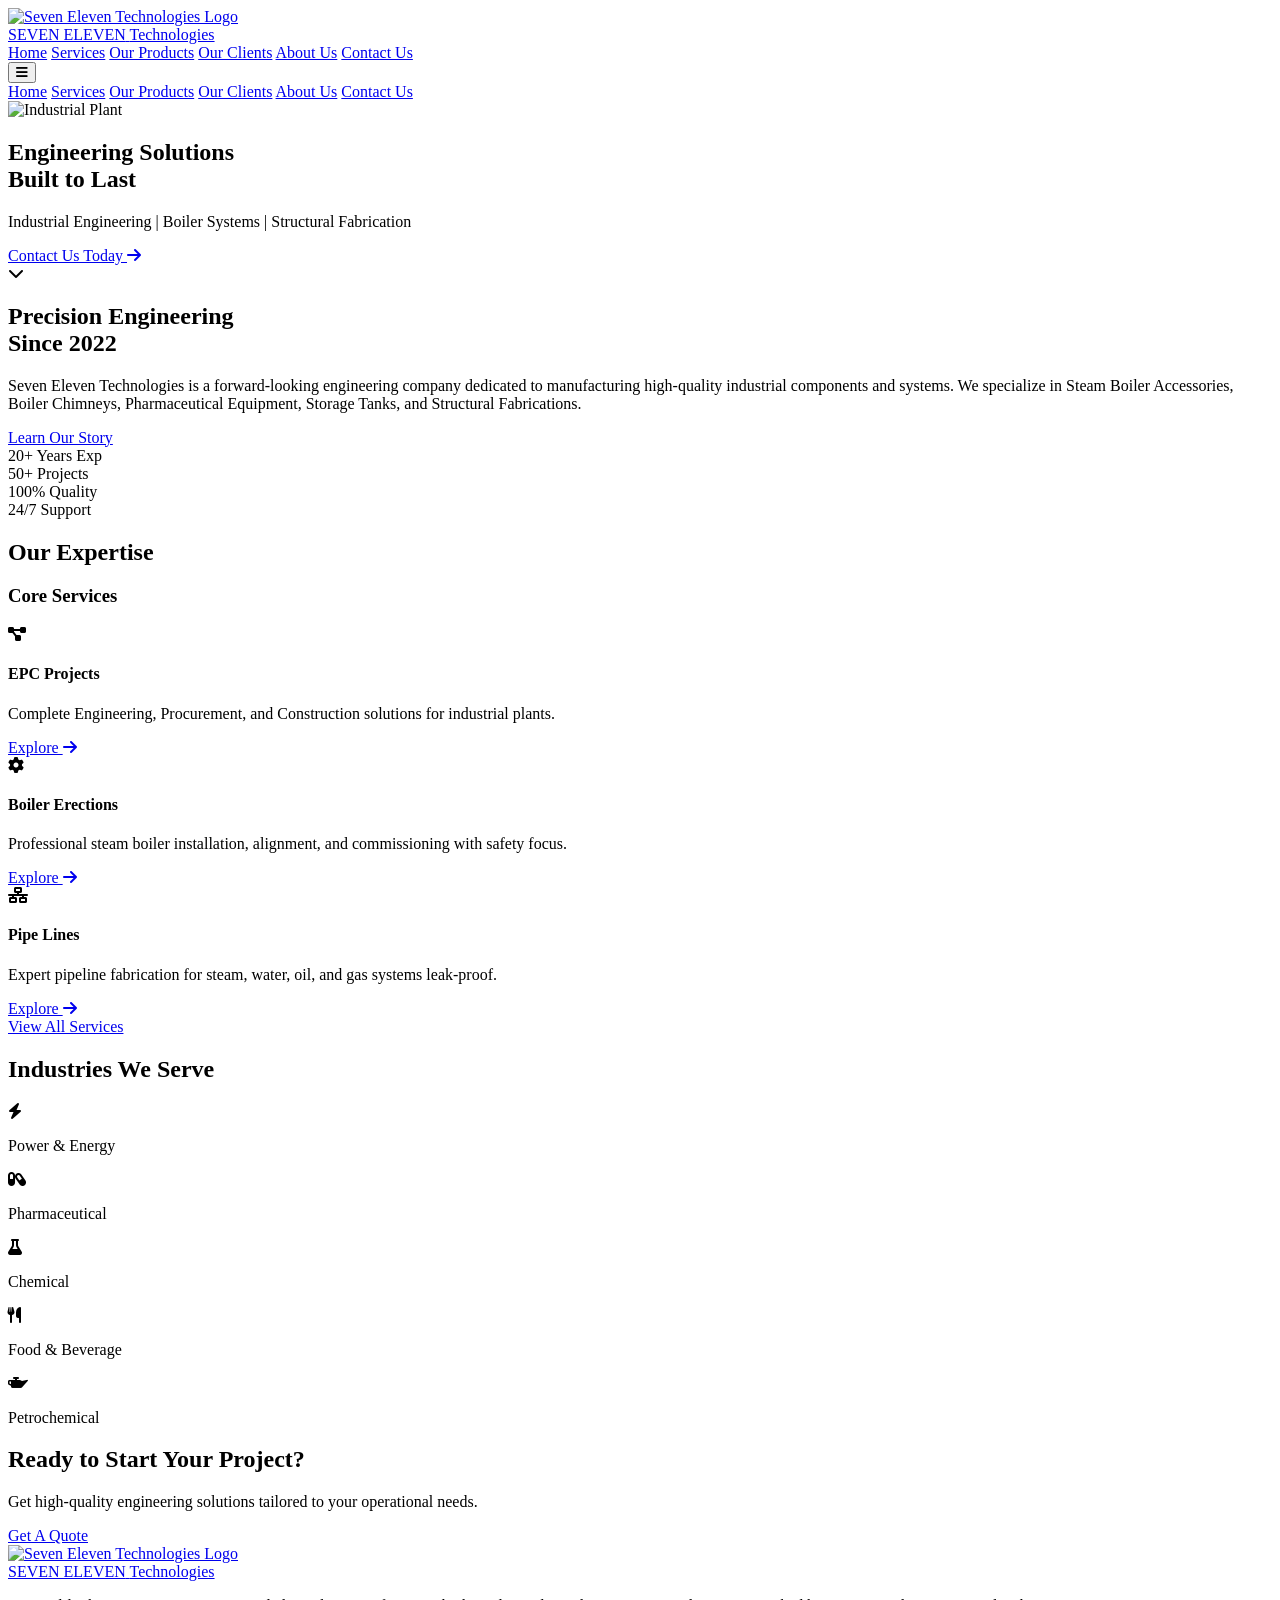
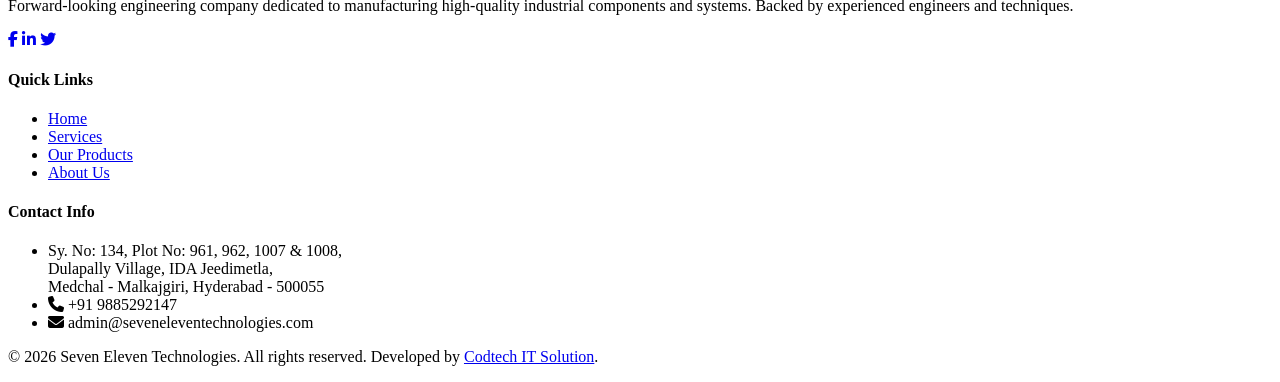
==== index.html @ 2cb5b443 "Sync footer brand with header across all pages" ====
<!DOCTYPE html>
<html lang="en">

<head>
    <meta charset="UTF-8">
    <meta name="viewport" content="width=device-width, initial-scale=1.0">
    <title>Seven Eleven Technologies | Engineering Solutions Built to Last</title>
    <meta name="description"
        content="Seven Eleven Technologies - Leading industrial engineering company specializing in Steam Boiler Accessories, Chimneys, and Structural Fabrications.">
    <!-- Tailwind CSS -->
    <script src="https://cdn.tailwindcss.com"></script>
    <!-- AOS CSS -->
    <link href="https://unpkg.com/aos@2.3.1/dist/aos.css" rel="stylesheet">
    <!-- Font Awesome -->
    <link rel="stylesheet" href="https://cdnjs.cloudflare.com/ajax/libs/font-awesome/6.4.0/css/all.min.css">
    <!-- Custom CSS -->
    <link rel="stylesheet" href="assets/css/style.css">
    <script>
        tailwind.config = {
            theme: {
                extend: {
                    colors: {
                        industrial: {
                            orange: '#FF8C00',
                            black: '#0B0B0B',
                            dark: '#1F1F1F'
                        }
                    }
                }
            }
        }
    </script>
</head>

<body class="bg-white text-industrial-black overflow-x-hidden">

    <!-- Sticky Navbar -->
    <nav class="fixed w-full z-50 glass-nav transition-all duration-300" id="navbar">
        <div class="max-w-7xl mx-auto px-4 sm:px-6 lg:px-8">
            <div class="flex items-center justify-between h-20">
                <div class="flex-shrink-0 flex items-center">
                    <a href="index.html" class="flex items-center gap-4">
                        <img src="assets/images/logo.png" alt="Seven Eleven Technologies Logo" class="h-16 w-auto">
                        <div class="hidden lg:flex flex-col leading-none">
                            <span class="text-xl font-black text-industrial-black tracking-tighter">SEVEN ELEVEN</span>
                            <span
                                class="text-sm font-bold text-industrial-orange tracking-[0.2em] uppercase">Technologies</span>
                        </div>
                    </a>
                </div>
                <!-- Desktop Menu -->
                <div class="hidden md:block">
                    <div class="ml-10 flex items-baseline space-x-8">
                        <a href="index.html"
                            class="text-industrial-orange px-3 py-2 text-sm font-bold uppercase border-b-2 border-industrial-orange">Home</a>
                        <a href="services.html"
                            class="text-industrial-black hover:text-industrial-orange px-3 py-2 text-sm font-medium uppercase transition-colors border-b-2 border-transparent hover:border-industrial-orange">Services</a>
                        <a href="products.html"
                            class="text-industrial-black hover:text-industrial-orange px-3 py-2 text-sm font-medium uppercase transition-colors border-b-2 border-transparent hover:border-industrial-orange">Our
                            Products</a>
                        <a href="clients.html"
                            class="text-industrial-black hover:text-industrial-orange px-3 py-2 text-sm font-medium uppercase transition-colors border-b-2 border-transparent hover:border-industrial-orange">Our
                            Clients</a>
                        <a href="about.html"
                            class="text-industrial-black hover:text-industrial-orange px-3 py-2 text-sm font-medium uppercase transition-colors border-b-2 border-transparent hover:border-industrial-orange">About
                            Us</a>
                        <a href="contact.html"
                            class="bg-industrial-orange text-white px-5 py-2 rounded-sm text-sm font-bold uppercase hover:bg-industrial-black hover:text-white transition-all">Contact
                            Us</a>
                    </div>
                </div>
                <!-- Mobile Menu Button -->
                <div class="md:hidden flex">
                    <button id="mobile-menu-button" class="text-industrial-black hover:text-industrial-orange">
                        <i class="fas fa-bars text-2xl"></i>
                    </button>
                </div>
            </div>
        </div>
        <!-- Mobile Menu -->
        <div id="mobile-menu" class="hidden md:hidden bg-white border-t border-gray-100">
            <div class="px-2 pt-2 pb-3 space-y-1 sm:px-3">
                <a href="index.html"
                    class="block text-industrial-orange px-3 py-4 text-base font-bold uppercase">Home</a>
                <a href="services.html"
                    class="block text-industrial-black hover:text-industrial-orange px-3 py-4 text-base font-medium uppercase">Services</a>
                <a href="products.html"
                    class="block text-industrial-black hover:text-industrial-orange px-3 py-4 text-base font-medium uppercase">Our
                    Products</a>
                <a href="clients.html"
                    class="block text-industrial-black hover:text-industrial-orange px-3 py-4 text-base font-medium uppercase">Our
                    Clients</a>
                <a href="about.html"
                    class="block text-industrial-black hover:text-industrial-orange px-3 py-4 text-base font-medium uppercase">About
                    Us</a>
                <a href="contact.html"
                    class="block bg-industrial-orange text-white px-3 py-4 text-base font-bold uppercase text-center">Contact
                    Us</a>
            </div>
        </div>
    </nav>

    <!-- Hero Section -->
    <section class="relative h-screen flex items-center justify-center overflow-hidden">
        <div class="absolute inset-0 z-0">
            <img src="assets/images/hero-bg.png" alt="Industrial Plant" class="w-full h-full object-cover">
            <div class="absolute inset-0 hero-gradient"></div>
        </div>

        <div class="relative z-10 max-w-5xl mx-auto px-4 text-center">
            <h1 class="text-5xl md:text-7xl font-black text-white uppercase tracking-tighter mb-6 leading-tight hero-text"
                data-aos="fade-up" data-aos-duration="1000">
                Engineering Solutions <br><span class="text-industrial-orange italic">Built to Last</span>
            </h1>
            <p class="text-xl md:text-2xl text-gray-300 font-light mb-10 tracking-wide uppercase" data-aos="fade-up"
                data-aos-delay="200" data-aos-duration="1000">
                Industrial Engineering | Boiler Systems | Structural Fabrication
            </p>
            <div data-aos="fade-up" data-aos-delay="400" data-aos-duration="1000">
                <a href="contact.html"
                    class="inline-block bg-industrial-orange text-white px-10 py-5 text-lg font-bold uppercase tracking-widest hover:bg-white hover:text-industrial-orange transition-all duration-300 transform hover:scale-105 shadow-2xl">
                    Contact Us Today <i class="fas fa-arrow-right ml-3"></i>
                </a>
            </div>
        </div>

        <!-- Scroll indicator -->
        <div class="absolute bottom-10 left-1/2 transform -translate-x-1/2 text-white animate-bounce">
            <i class="fas fa-chevron-down text-2xl opacity-50"></i>
        </div>
    </section>

    <!-- About Overview -->
    <section class="py-24 bg-white relative overflow-hidden">
        <div class="max-w-7xl mx-auto px-4 sm:px-6 lg:px-8">
            <div class="flex flex-col md:flex-row items-center gap-16">
                <div class="w-full md:w-1/2" data-aos="fade-right">
                    <div class="relative">
                        <div class="absolute -top-4 -left-4 w-24 h-24 border-t-4 border-l-4 border-industrial-orange">
                        </div>
                        <h2 class="text-4xl md:text-5xl font-black text-industrial-black uppercase mb-8 leading-tight">
                            Precision Engineering <br>Since <span class="text-industrial-orange">2022</span>
                        </h2>
                        <div
                            class="absolute -bottom-4 -right-4 w-24 h-24 border-b-4 border-r-4 border-industrial-orange">
                        </div>
                    </div>
                    <p class="text-lg text-gray-700 leading-relaxed mb-8">
                        Seven Eleven Technologies is a forward-looking engineering company dedicated to manufacturing
                        high-quality industrial components and systems. We specialize in Steam Boiler Accessories,
                        Boiler Chimneys, Pharmaceutical Equipment, Storage Tanks, and Structural Fabrications.
                    </p>
                    <a href="about.html"
                        class="text-industrial-orange font-bold uppercase tracking-widest border-b-2 border-industrial-orange pb-1 hover:text-industrial-black hover:border-industrial-black transition-all">
                        Learn Our Story
                    </a>
                </div>
                <div class="w-full md:w-1/2" data-aos="fade-left">
                    <div class="grid grid-cols-2 gap-4">
                        <div class="bg-gray-100 p-8 text-center card-hover">
                            <span class="block text-4xl font-black text-industrial-orange mb-2">20+</span>
                            <span class="text-sm font-bold uppercase text-gray-600">Years Exp</span>
                        </div>
                        <div class="bg-industrial-black p-8 text-center text-white card-hover">
                            <span class="block text-4xl font-black text-industrial-orange mb-2">50+</span>
                            <span class="text-sm font-bold uppercase text-gray-400">Projects</span>
                        </div>
                        <div class="bg-industrial-black p-8 text-center text-white card-hover">
                            <span class="block text-4xl font-black text-industrial-orange mb-2">100%</span>
                            <span class="text-sm font-bold uppercase text-gray-400">Quality</span>
                        </div>
                        <div class="bg-gray-100 p-8 text-center card-hover">
                            <span class="block text-4xl font-black text-industrial-orange mb-2">24/7</span>
                            <span class="text-sm font-bold uppercase text-gray-600">Support</span>
                        </div>
                    </div>
                </div>
            </div>
        </div>
    </section>

    <!-- Services Preview -->
    <section class="py-24 bg-industrial-black text-white relative">
        <div class="max-w-7xl mx-auto px-4 sm:px-6 lg:px-8">
            <div class="text-center mb-16" data-aos="fade-up">
                <h2 class="text-industrial-orange font-bold uppercase tracking-widest mb-4">Our Expertise</h2>
                <h3 class="text-4xl md:text-5xl font-black uppercase">Core Services</h3>
            </div>

            <div class="grid grid-cols-1 md:grid-cols-3 gap-8">
                <!-- EPC Projects -->
                <div class="group relative bg-industrial-dark p-10 border-l-4 border-industrial-orange card-hover"
                    data-aos="fade-up" data-aos-delay="100">
                    <div class="text-4xl text-industrial-orange mb-6">
                        <i class="fas fa-project-diagram"></i>
                    </div>
                    <h4 class="text-2xl font-black uppercase mb-4">EPC Projects</h4>
                    <p class="text-gray-400 mb-6">Complete Engineering, Procurement, and Construction solutions for
                        industrial plants.</p>
                    <a href="services.html"
                        class="text-industrial-orange font-bold uppercase text-sm group-hover:underline">Explore <i
                            class="fas fa-arrow-right ml-2"></i></a>
                </div>

                <!-- Boiler Erections -->
                <div class="group relative bg-industrial-dark p-10 border-l-4 border-industrial-orange card-hover"
                    data-aos="fade-up" data-aos-delay="200">
                    <div class="text-4xl text-industrial-orange mb-6">
                        <i class="fas fa-cog"></i>
                    </div>
                    <h4 class="text-2xl font-black uppercase mb-4">Boiler Erections</h4>
                    <p class="text-gray-400 mb-6">Professional steam boiler installation, alignment, and commissioning
                        with safety focus.</p>
                    <a href="services.html"
                        class="text-industrial-orange font-bold uppercase text-sm group-hover:underline">Explore <i
                            class="fas fa-arrow-right ml-2"></i></a>
                </div>

                <!-- Pipe Line -->
                <div class="group relative bg-industrial-dark p-10 border-l-4 border-industrial-orange card-hover"
                    data-aos="fade-up" data-aos-delay="300">
                    <div class="text-4xl text-industrial-orange mb-6">
                        <i class="fas fa-network-wired"></i>
                    </div>
                    <h4 class="text-2xl font-black uppercase mb-4">Pipe Lines</h4>
                    <p class="text-gray-400 mb-6">Expert pipeline fabrication for steam, water, oil, and gas systems
                        leak-proof.</p>
                    <a href="services.html"
                        class="text-industrial-orange font-bold uppercase text-sm group-hover:underline">Explore <i
                            class="fas fa-arrow-right ml-2"></i></a>
                </div>
            </div>

            <div class="mt-16 text-center" data-aos="zoom-in">
                <a href="services.html"
                    class="inline-block bg-white text-industrial-black px-8 py-4 font-black uppercase tracking-widest hover:bg-industrial-orange hover:text-white transition-all">
                    View All Services
                </a>
            </div>
        </div>
    </section>

    <!-- Industries Served -->
    <section class="py-24 bg-white">
        <div class="max-w-7xl mx-auto px-4 sm:px-6 lg:px-8 text-center">
            <h2 class="text-3xl md:text-4xl font-black uppercase mb-16" data-aos="fade-up">Industries We <span
                    class="text-industrial-orange">Serve</span></h2>
            <div class="grid grid-cols-2 md:grid-cols-5 gap-8">
                <div class="p-6 grayscale-hover" data-aos="fade-up" data-aos-delay="0">
                    <i class="fas fa-bolt text-5xl text-industrial-orange mb-4"></i>
                    <p class="font-bold uppercase text-sm">Power & Energy</p>
                </div>
                <div class="p-6 grayscale-hover" data-aos="fade-up" data-aos-delay="100">
                    <i class="fas fa-capsules text-5xl text-industrial-orange mb-4"></i>
                    <p class="font-bold uppercase text-sm">Pharmaceutical</p>
                </div>
                <div class="p-6 grayscale-hover" data-aos="fade-up" data-aos-delay="200">
                    <i class="fas fa-flask text-5xl text-industrial-orange mb-4"></i>
                    <p class="font-bold uppercase text-sm">Chemical</p>
                </div>
                <div class="p-6 grayscale-hover" data-aos="fade-up" data-aos-delay="300">
                    <i class="fas fa-utensils text-5xl text-industrial-orange mb-4"></i>
                    <p class="font-bold uppercase text-sm">Food & Beverage</p>
                </div>
                <div class="p-6 grayscale-hover" data-aos="fade-up" data-aos-delay="400">
                    <i class="fas fa-oil-can text-5xl text-industrial-orange mb-4"></i>
                    <p class="font-bold uppercase text-sm">Petrochemical</p>
                </div>
            </div>
        </div>
    </section>

    <!-- CTA Section -->
    <section class="py-20 bg-industrial-orange text-white">
        <div class="max-w-5xl mx-auto px-4 text-center" data-aos="zoom-in">
            <h2 class="text-4xl md:text-5xl font-black uppercase mb-8">Ready to Start Your Project?</h2>
            <p class="text-xl mb-10 font-medium">Get high-quality engineering solutions tailored to your operational
                needs.</p>
            <a href="contact.html"
                class="inline-block bg-industrial-black text-white px-12 py-5 font-black uppercase tracking-widest hover:bg-white hover:text-industrial-orange transition-all">
                Get A Quote
            </a>
        </div>
    </section>

    <!-- Footer -->
    <footer class="bg-white text-industrial-black py-20 border-t border-gray-100">
        <div class="max-w-7xl mx-auto px-4 sm:px-6 lg:px-8">
            <div class="grid grid-cols-1 md:grid-cols-4 gap-12">
                <div class="col-span-1 md:col-span-2">
                    <a href="index.html" class="flex items-center gap-4">
                        <img src="assets/images/logo.png" alt="Seven Eleven Technologies Logo" class="h-16 w-auto">
                        <div class="flex flex-col leading-none">
                            <span class="text-xl font-black text-industrial-black tracking-tighter">SEVEN ELEVEN</span>
                            <span
                                class="text-sm font-bold text-industrial-orange tracking-[0.2em] uppercase">Technologies</span>
                        </div>
                    </a>
                    <p class="mt-6 text-gray-600 max-w-md">
                        Forward-looking engineering company dedicated to manufacturing high-quality industrial
                        components and systems. Backed by experienced engineers and techniques.
                    </p>
                    <div class="mt-8 flex space-x-6">
                        <a href="#" class="text-gray-400 hover:text-industrial-orange text-xl transition-colors"><i
                                class="fab fa-facebook-f"></i></a>
                        <a href="#" class="text-gray-400 hover:text-industrial-orange text-xl transition-colors"><i
                                class="fab fa-linkedin-in"></i></a>
                        <a href="#" class="text-gray-400 hover:text-industrial-orange text-xl transition-colors"><i
                                class="fab fa-twitter"></i></a>
                    </div>
                </div>
                <div>
                    <h4 class="text-lg font-bold uppercase mb-8 border-b-2 border-industrial-orange inline-block pb-2">
                        Quick Links</h4>
                    <ul class="space-y-4">
                        <li><a href="index.html"
                                class="text-gray-600 hover:text-industrial-orange transition-colors">Home</a></li>
                        <li><a href="services.html"
                                class="text-gray-600 hover:text-industrial-orange transition-colors">Services</a></li>
                        <li><a href="products.html"
                                class="text-gray-600 hover:text-industrial-orange transition-colors">Our
                                Products</a></li>
                        <li><a href="about.html"
                                class="text-gray-600 hover:text-industrial-orange transition-colors">About Us</a>
                        </li>
                    </ul>
                </div>
                <div>
                    <h4 class="text-lg font-bold uppercase mb-8 border-b-2 border-industrial-orange inline-block pb-2">
                        Contact Info</h4>
                    <ul class="space-y-4 text-gray-600">
                        <li class="flex items-start">
                            <span>Sy. No: 134, Plot No: 961, 962, 1007 & 1008,<br>
                                Dulapally Village, IDA Jeedimetla,<br>
                                Medchal - Malkajgiri, Hyderabad - 500055</span>
                        </li>
                        <li class="flex items-center">
                            <i class="fas fa-phone mr-3 text-industrial-orange"></i>
                            <span>+91 9885292147</span>
                        </li>
                        <li class="flex items-center">
                            <i class="fas fa-envelope mr-3 text-industrial-orange"></i>
                            <span>admin@seveneleventechnologies.com</span>
                        </li>
                    </ul>
                </div>
            </div>
            <div class="mt-20 pt-8 border-t border-gray-100 text-center text-gray-400 text-sm">
                <p>&copy; 2026 Seven Eleven Technologies. All rights reserved. Developed by <a
                        href="https://www.codtechitsolutions.com/" target="_blank"
                        class="hover:text-industrial-orange transition-colors">Codtech IT Solution</a>.</p>
            </div>
        </div>
    </footer>

    <!-- AOS JS -->
    <script src="https://unpkg.com/aos@2.3.1/dist/aos.js"></script>
    <script>
        AOS.init({
            duration: 800,
            once: true,
            offset: 50
        });

        // Mobile Menu Toggle
        const menuBtn = document.getElementById('mobile-menu-button');
        const mobileMenu = document.getElementById('mobile-menu');

        menuBtn.addEventListener('click', () => {
            mobileMenu.classList.toggle('hidden');
        });

        // Navbar Scroll Effect
        window.addEventListener('scroll', () => {
            const navbar = document.getElementById('navbar');
            if (window.scrollY > 50) {
                navbar.classList.add('py-4');
                navbar.style.background = 'rgba(255, 255, 255, 1)';
            } else {
                navbar.classList.remove('py-4');
                navbar.style.background = 'rgba(255, 255, 255, 0.9)';
            }
        });
    </script>
</body>

</html>
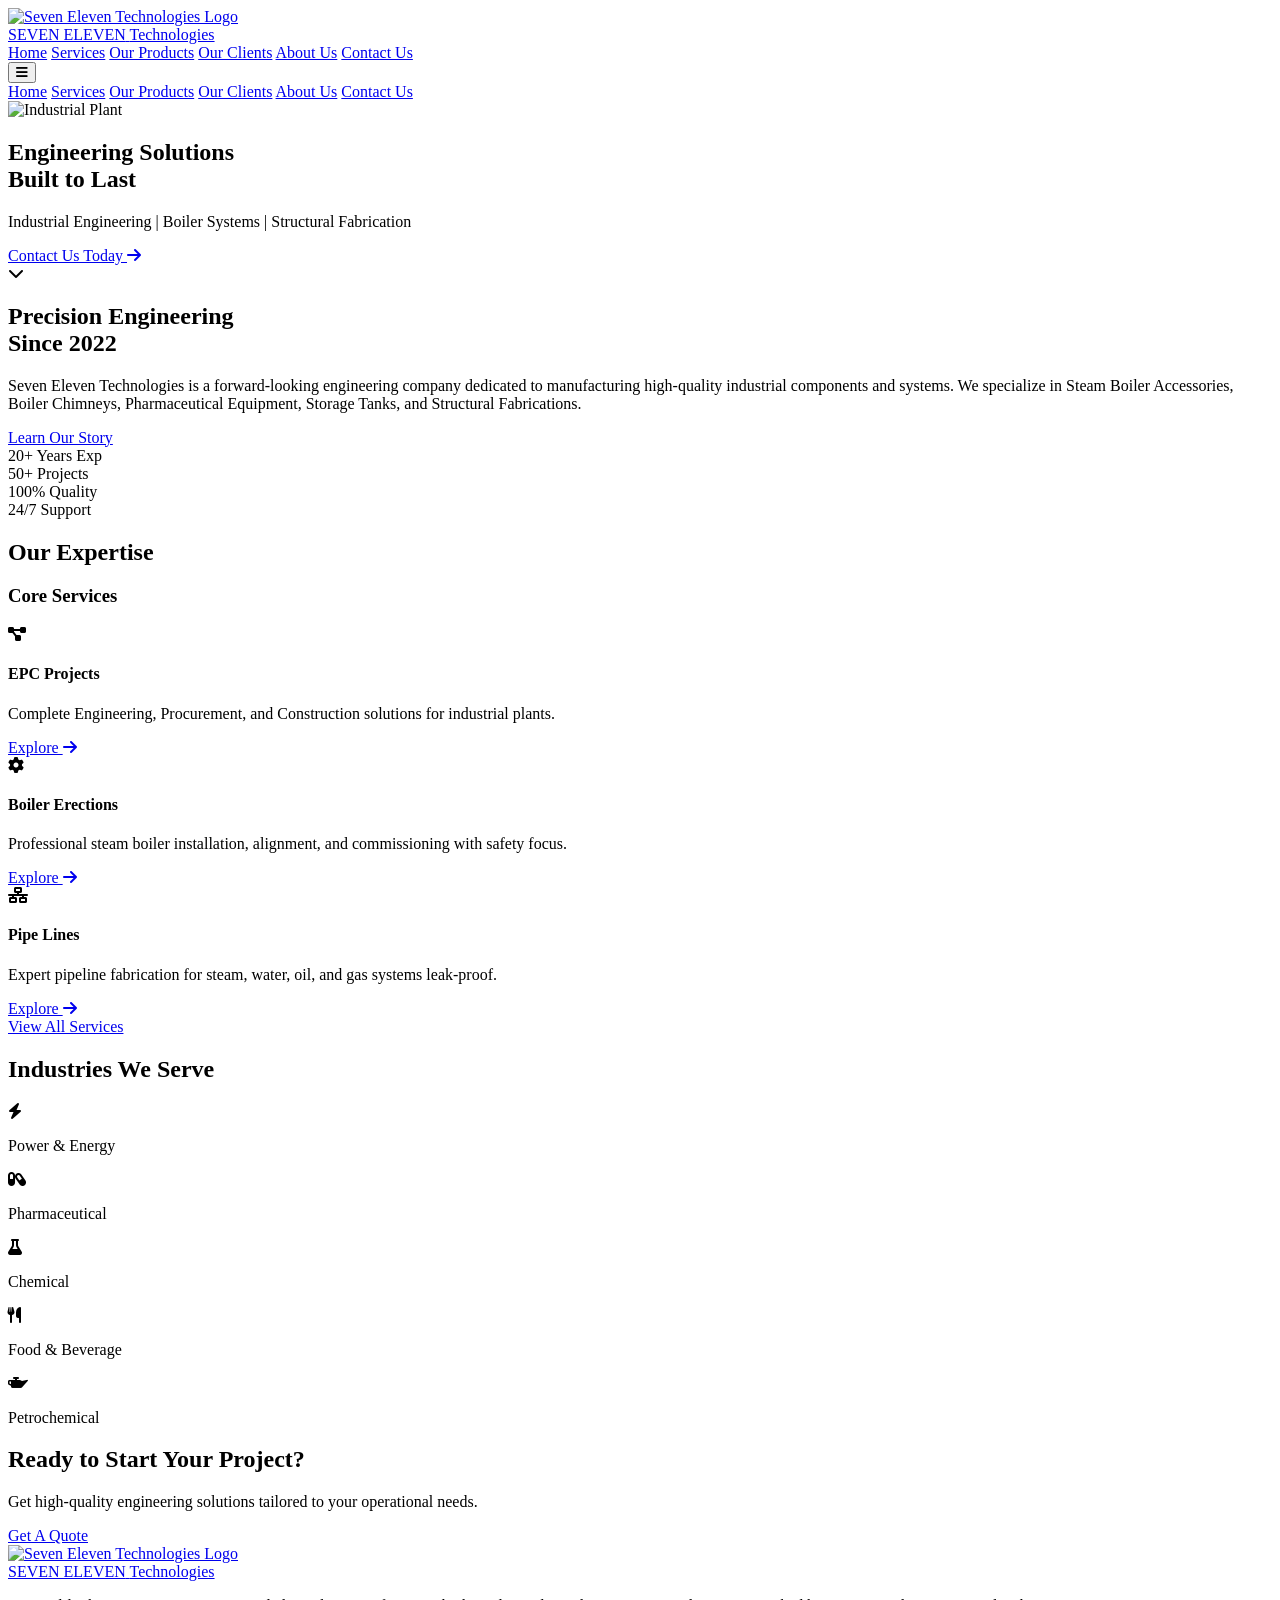
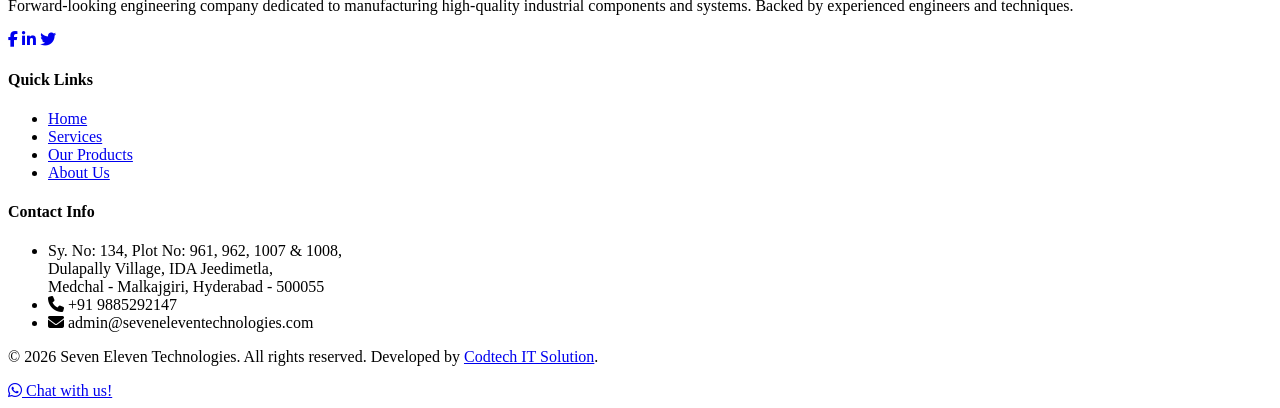
==== commit 1198ac5c: "Add floating WhatsApp button to all pages" ====
--- a/index.html
+++ b/index.html
@@ -382,6 +382,17 @@
             }
         });
     </script>
+
+    <!-- Floating WhatsApp Button -->
+    <a href="https://wa.me/919885292147" target="_blank"
+        class="fixed bottom-8 right-8 z-[999] bg-[#25D366] text-white w-16 h-16 rounded-full flex items-center justify-center shadow-2xl hover:scale-110 transition-transform duration-300 group"
+        aria-label="Chat on WhatsApp">
+        <i class="fab fa-whatsapp text-4xl"></i>
+        <span
+            class="absolute right-full mr-4 bg-industrial-black text-white px-4 py-2 rounded-sm text-sm font-bold opacity-0 group-hover:opacity-100 transition-opacity duration-300 whitespace-nowrap pointer-events-none">
+            Chat with us!
+        </span>
+    </a>
 </body>
 
 </html>
